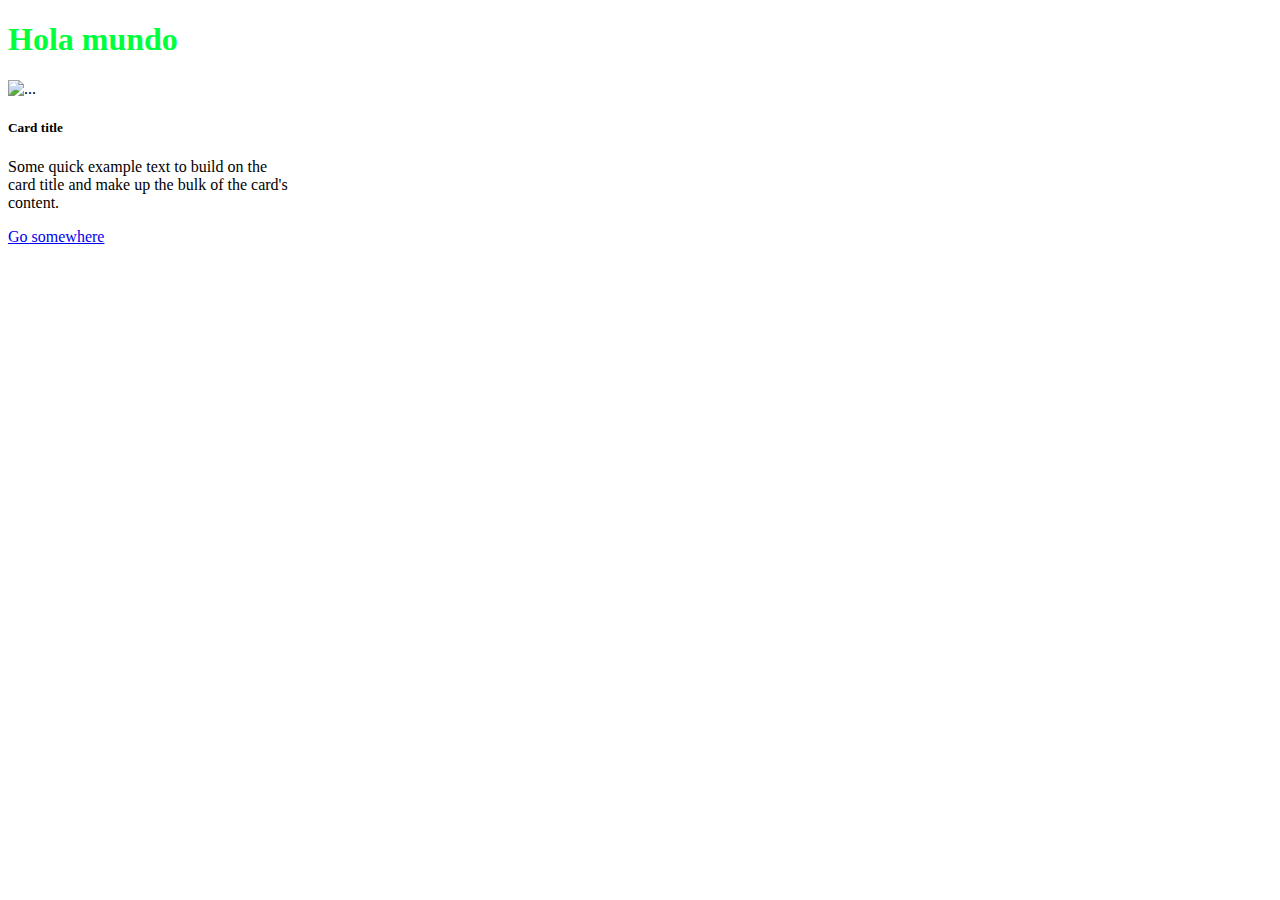
==== clase-09/index.html @ e7017de3 "Clase 9" ====
<!DOCTYPE html>
<html lang="en">
<head>
    <meta charset="UTF-8">
    <meta name="viewport" content="width=device-width, initial-scale=1.0">
    <title>Document</title>
    <link href="https://cdn.jsdelivr.net/npm/bootstrap@5.3.2/dist/css/bootstrap.min.css" rel="stylesheet" integrity="sha384-T3c6CoIi6uLrA9TneNEoa7RxnatzjcDSCmG1MXxSR1GAsXEV/Dwwykc2MPK8M2HN" crossorigin="anonymous">
    <link rel="stylesheet" href="./style.css">
</head>
<body>
    <h1 class="text-center  bg-dark titulo-especial">Hola mundo</h1>
    <div class="card" style="width: 18rem;">
        <img src="..." class="card-img-top" alt="...">
        <div class="card-body">
          <h5 class="card-title">Card title</h5>
          <p class="card-text">Some quick example text to build on the card title and make up the bulk of the card's content.</p>
          <a href="#" class="btn btn-primary">Go somewhere</a>
        </div>
      </div>
</body>
</html>
---- clase-09/style.css ----
.titulo-especial{
    color: rgb(0, 255, 60);
}
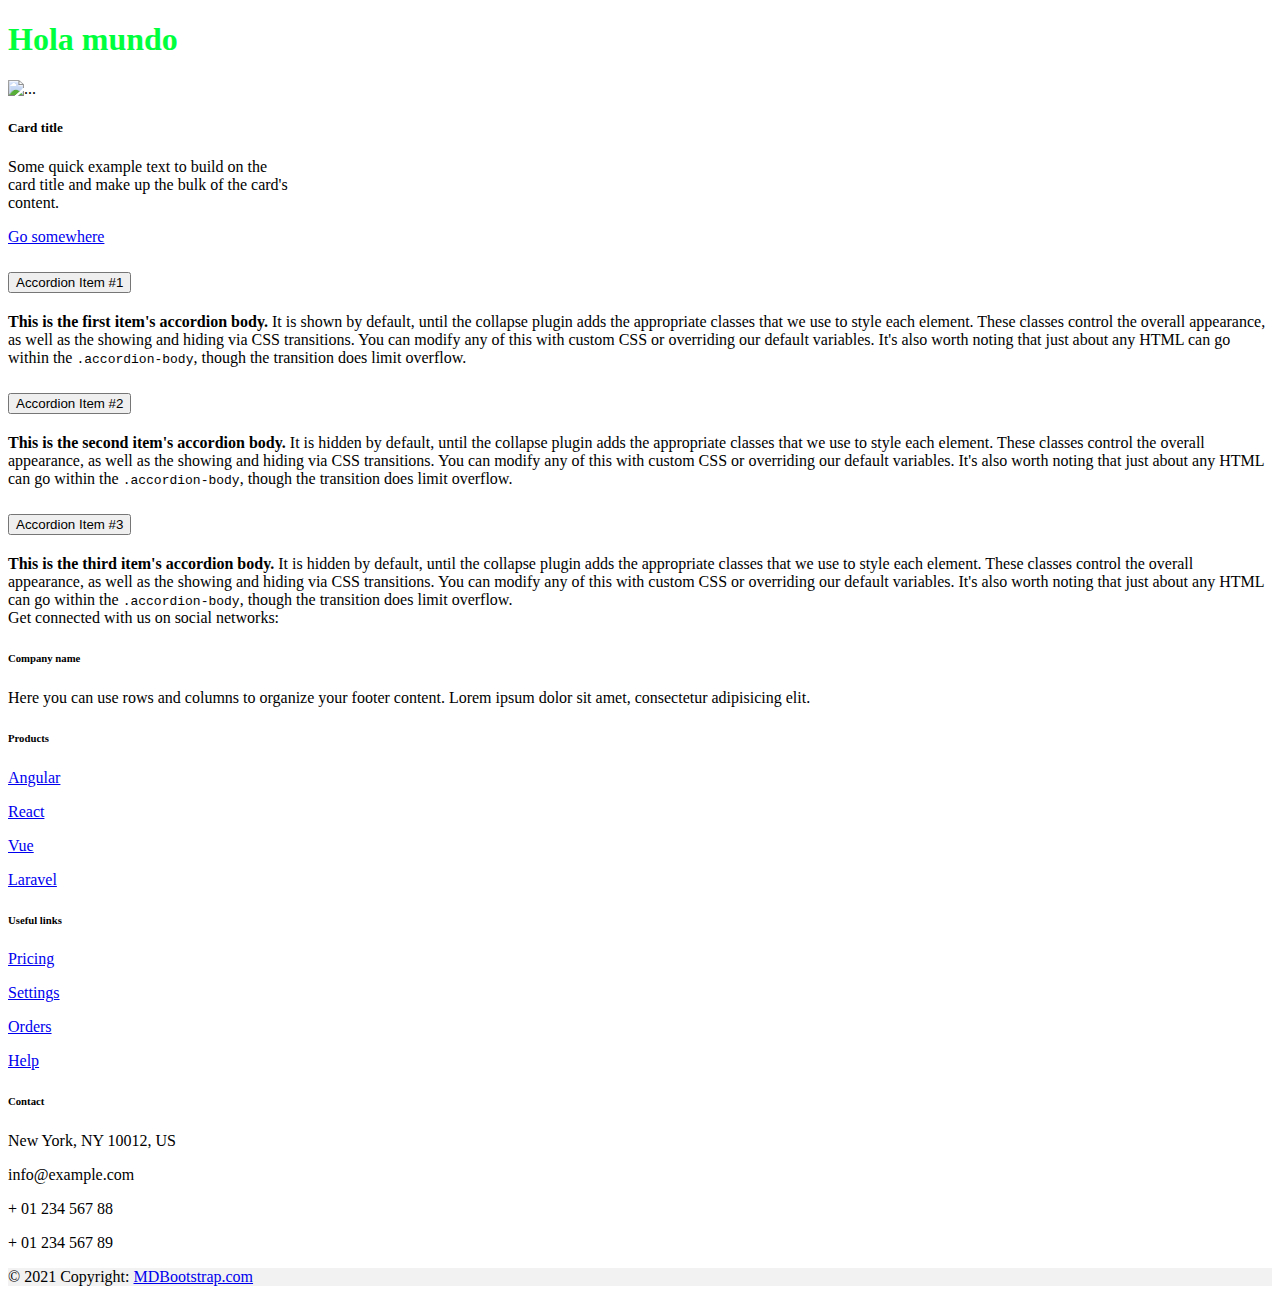
==== commit 02880ec4: "animaciones y bootstrap" ====
--- a/clase-09/index.html
+++ b/clase-09/index.html
@@ -8,7 +8,7 @@
     <link rel="stylesheet" href="./style.css">
 </head>
 <body>
-    <h1 class="text-center  bg-dark titulo-especial">Hola mundo</h1>
+    <h1 class="text-center text-sm-end text-md-center  text-lg-start  bg-dark titulo-especial mt-2 pt-2 pb-2">Hola mundo</h1>
     <div class="card" style="width: 18rem;">
         <img src="..." class="card-img-top" alt="...">
         <div class="card-body">
@@ -17,5 +17,169 @@
           <a href="#" class="btn btn-primary">Go somewhere</a>
         </div>
       </div>
+
+      <div class="accordion" id="accordionExample">
+        <div class="accordion-item">
+          <h2 class="accordion-header">
+            <button class="accordion-button" type="button" data-bs-toggle="collapse" data-bs-target="#collapseOne" aria-expanded="true" aria-controls="collapseOne">
+              Accordion Item #1
+            </button>
+          </h2>
+          <div id="collapseOne" class="accordion-collapse collapse show" data-bs-parent="#accordionExample">
+            <div class="accordion-body">
+              <strong>This is the first item's accordion body.</strong> It is shown by default, until the collapse plugin adds the appropriate classes that we use to style each element. These classes control the overall appearance, as well as the showing and hiding via CSS transitions. You can modify any of this with custom CSS or overriding our default variables. It's also worth noting that just about any HTML can go within the <code>.accordion-body</code>, though the transition does limit overflow.
+            </div>
+          </div>
+        </div>
+        <div class="accordion-item">
+          <h2 class="accordion-header">
+            <button class="accordion-button collapsed" type="button" data-bs-toggle="collapse" data-bs-target="#collapseTwo" aria-expanded="false" aria-controls="collapseTwo">
+              Accordion Item #2
+            </button>
+          </h2>
+          <div id="collapseTwo" class="accordion-collapse collapse" data-bs-parent="#accordionExample">
+            <div class="accordion-body">
+              <strong>This is the second item's accordion body.</strong> It is hidden by default, until the collapse plugin adds the appropriate classes that we use to style each element. These classes control the overall appearance, as well as the showing and hiding via CSS transitions. You can modify any of this with custom CSS or overriding our default variables. It's also worth noting that just about any HTML can go within the <code>.accordion-body</code>, though the transition does limit overflow.
+            </div>
+          </div>
+        </div>
+        <div class="accordion-item">
+          <h2 class="accordion-header">
+            <button class="accordion-button collapsed" type="button" data-bs-toggle="collapse" data-bs-target="#collapseThree" aria-expanded="false" aria-controls="collapseThree">
+              Accordion Item #3
+            </button>
+          </h2>
+          <div id="collapseThree" class="accordion-collapse collapse" data-bs-parent="#accordionExample">
+            <div class="accordion-body">
+              <strong>This is the third item's accordion body.</strong> It is hidden by default, until the collapse plugin adds the appropriate classes that we use to style each element. These classes control the overall appearance, as well as the showing and hiding via CSS transitions. You can modify any of this with custom CSS or overriding our default variables. It's also worth noting that just about any HTML can go within the <code>.accordion-body</code>, though the transition does limit overflow.
+            </div>
+          </div>
+        </div>
+      </div>
+
+<!-- Footer -->
+<footer class="text-center text-lg-start bg-body-tertiary text-muted">
+    <!-- Section: Social media -->
+    <section class="d-flex justify-content-center justify-content-lg-between p-4 border-bottom">
+      <!-- Left -->
+      <div class="me-5 d-none d-lg-block">
+        <span>Get connected with us on social networks:</span>
+      </div>
+      <!-- Left -->
+  
+      <!-- Right -->
+      <div>
+        <a href="" class="me-4 text-reset">
+          <i class="fab fa-facebook-f"></i>
+        </a>
+        <a href="" class="me-4 text-reset">
+          <i class="fab fa-twitter"></i>
+        </a>
+        <a href="" class="me-4 text-reset">
+          <i class="fab fa-google"></i>
+        </a>
+        <a href="" class="me-4 text-reset">
+          <i class="fab fa-instagram"></i>
+        </a>
+        <a href="" class="me-4 text-reset">
+          <i class="fab fa-linkedin"></i>
+        </a>
+        <a href="" class="me-4 text-reset">
+          <i class="fab fa-github"></i>
+        </a>
+      </div>
+      <!-- Right -->
+    </section>
+    <!-- Section: Social media -->
+  
+    <!-- Section: Links  -->
+    <section class="">
+      <div class="container text-center text-md-start mt-5">
+        <!-- Grid row -->
+        <div class="row mt-3">
+          <!-- Grid column -->
+          <div class="col-md-3 col-lg-4 col-xl-3 mx-auto mb-4">
+            <!-- Content -->
+            <h6 class="text-uppercase fw-bold mb-4">
+              <i class="fas fa-gem me-3"></i>Company name
+            </h6>
+            <p>
+              Here you can use rows and columns to organize your footer content. Lorem ipsum
+              dolor sit amet, consectetur adipisicing elit.
+            </p>
+          </div>
+          <!-- Grid column -->
+  
+          <!-- Grid column -->
+          <div class="col-md-2 col-lg-2 col-xl-2 mx-auto mb-4">
+            <!-- Links -->
+            <h6 class="text-uppercase fw-bold mb-4">
+              Products
+            </h6>
+            <p>
+              <a href="#!" class="text-reset">Angular</a>
+            </p>
+            <p>
+              <a href="#!" class="text-reset">React</a>
+            </p>
+            <p>
+              <a href="#!" class="text-reset">Vue</a>
+            </p>
+            <p>
+              <a href="#!" class="text-reset">Laravel</a>
+            </p>
+          </div>
+          <!-- Grid column -->
+  
+          <!-- Grid column -->
+          <div class="col-md-3 col-lg-2 col-xl-2 mx-auto mb-4">
+            <!-- Links -->
+            <h6 class="text-uppercase fw-bold mb-4">
+              Useful links
+            </h6>
+            <p>
+              <a href="#!" class="text-reset">Pricing</a>
+            </p>
+            <p>
+              <a href="#!" class="text-reset">Settings</a>
+            </p>
+            <p>
+              <a href="#!" class="text-reset">Orders</a>
+            </p>
+            <p>
+              <a href="#!" class="text-reset">Help</a>
+            </p>
+          </div>
+          <!-- Grid column -->
+  
+          <!-- Grid column -->
+          <div class="col-md-4 col-lg-3 col-xl-3 mx-auto mb-md-0 mb-4">
+            <!-- Links -->
+            <h6 class="text-uppercase fw-bold mb-4">Contact</h6>
+            <p><i class="fas fa-home me-3"></i> New York, NY 10012, US</p>
+            <p>
+              <i class="fas fa-envelope me-3"></i>
+              info@example.com
+            </p>
+            <p><i class="fas fa-phone me-3"></i> + 01 234 567 88</p>
+            <p><i class="fas fa-print me-3"></i> + 01 234 567 89</p>
+          </div>
+          <!-- Grid column -->
+        </div>
+        <!-- Grid row -->
+      </div>
+    </section>
+    <!-- Section: Links  -->
+  
+    <!-- Copyright -->
+    <div class="text-center p-4" style="background-color: rgba(0, 0, 0, 0.05);">
+      © 2021 Copyright:
+      <a class="text-reset fw-bold" href="https://mdbootstrap.com/">MDBootstrap.com</a>
+    </div>
+    <!-- Copyright -->
+  </footer>
+  <!-- Footer -->
+
+      <script  src="https://cdn.jsdelivr.net/npm/bootstrap@5.3.2/dist/js/bootstrap.bundle.min.js" integrity="sha384-C6RzsynM9kWDrMNeT87bh95OGNyZPhcTNXj1NW7RuBCsyN/o0jlpcV8Qyq46cDfL" crossorigin="anonymous"></script>
 </body>
 </html>